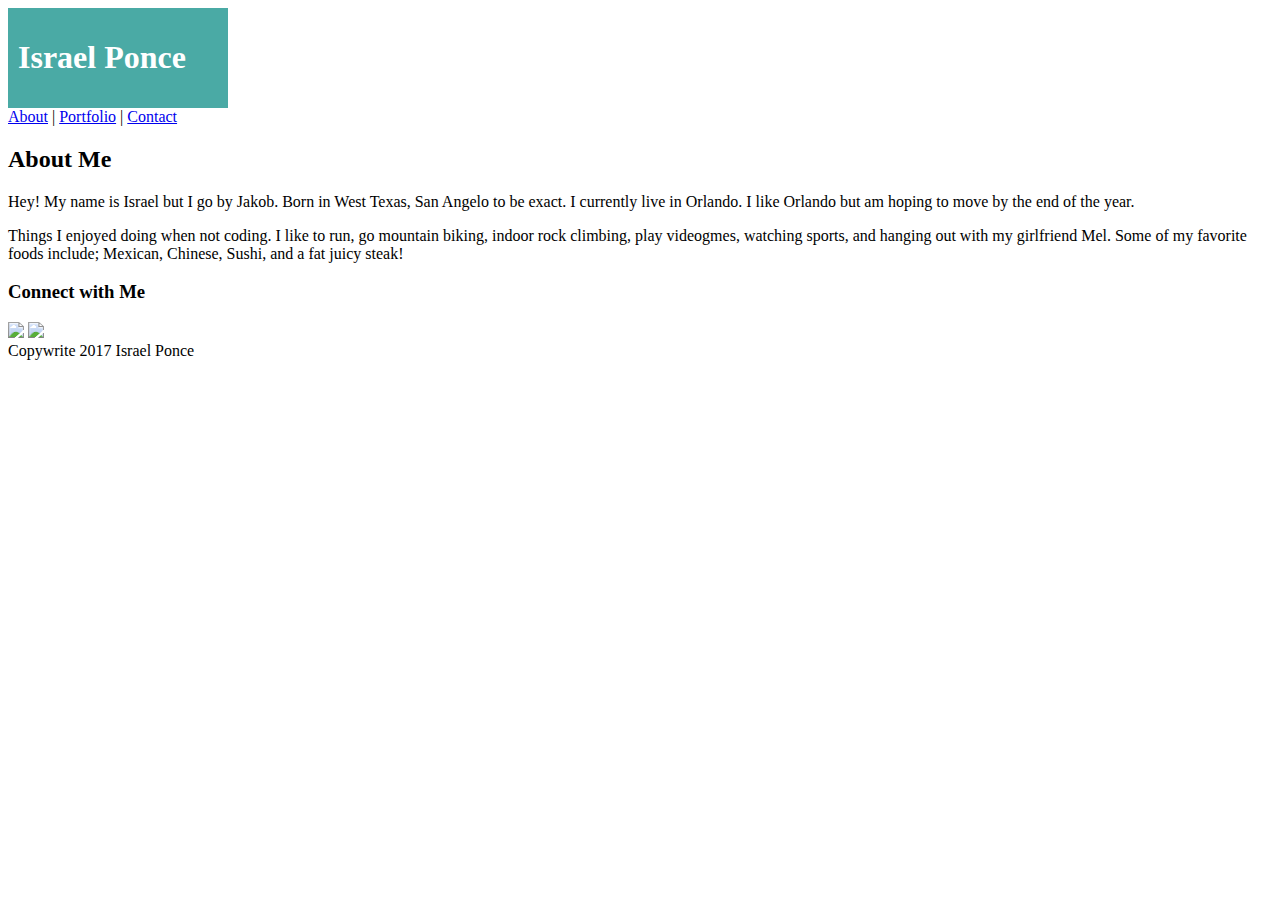
==== index.html @ 8bd91da5 "folders" ====
<!DOCTYPE html>

<html>
	<head></head>

<link rel="stylesheet" type="text/css" href="style.css">

	<div id="logo" style="background-color: #4aaaa5;color: white;padding: 10px;width: 200px"
	<header>
		<h1>Israel Ponce</h1>
	</header>
	
	</div>
<!--
	<ul id="nav">
			<li><a herf="#About">About</a></li>
			<li><a herf="#Portfolio">Porfolio</a></li>
			<li><a herf="#Contact">Contact</a></li>
		</ul>
-->
		
	<nav id="nav">

			<a href="/about/">About</a> |
			<a href="/Portfolio/">Portfolio</a> |
			<a href="/contact/">Contact</a>
		</nav> 

	<title></title>

	<body>

	<section>

	 
		<!--
		
		-->


		 

	</section>
	
	<div class="container">
	<section>

		<article>

		<h2>About Me</h2>

		<p>Hey! My name is Israel but I go by Jakob. Born in West Texas, San Angelo to be exact. I currently live in Orlando. I like Orlando but am hoping to move by the end of the year.  </p>

		<p>Things I enjoyed doing when not coding. I like to run, go mountain biking, indoor rock climbing, play videogmes, watching sports, and hanging out with my girlfriend Mel. Some of my favorite foods include; Mexican, Chinese, Sushi, and a fat juicy steak!</p>

		</article>

	</section>

	

	<aside>
		<h3>Connect with Me</h3>
		<img class="twitter" src="https://cdn0.iconfinder.com/data/icons/brands-flat-2/203/twitter-social-network-brand-logo-64.png">

		<img src="https://cdn2.iconfinder.com/data/icons/social-flat/512/googleplus-128.png">
		
	</aside>

	<footer>Copywrite 2017 Israel Ponce</footer>
		
	</body>

</html>
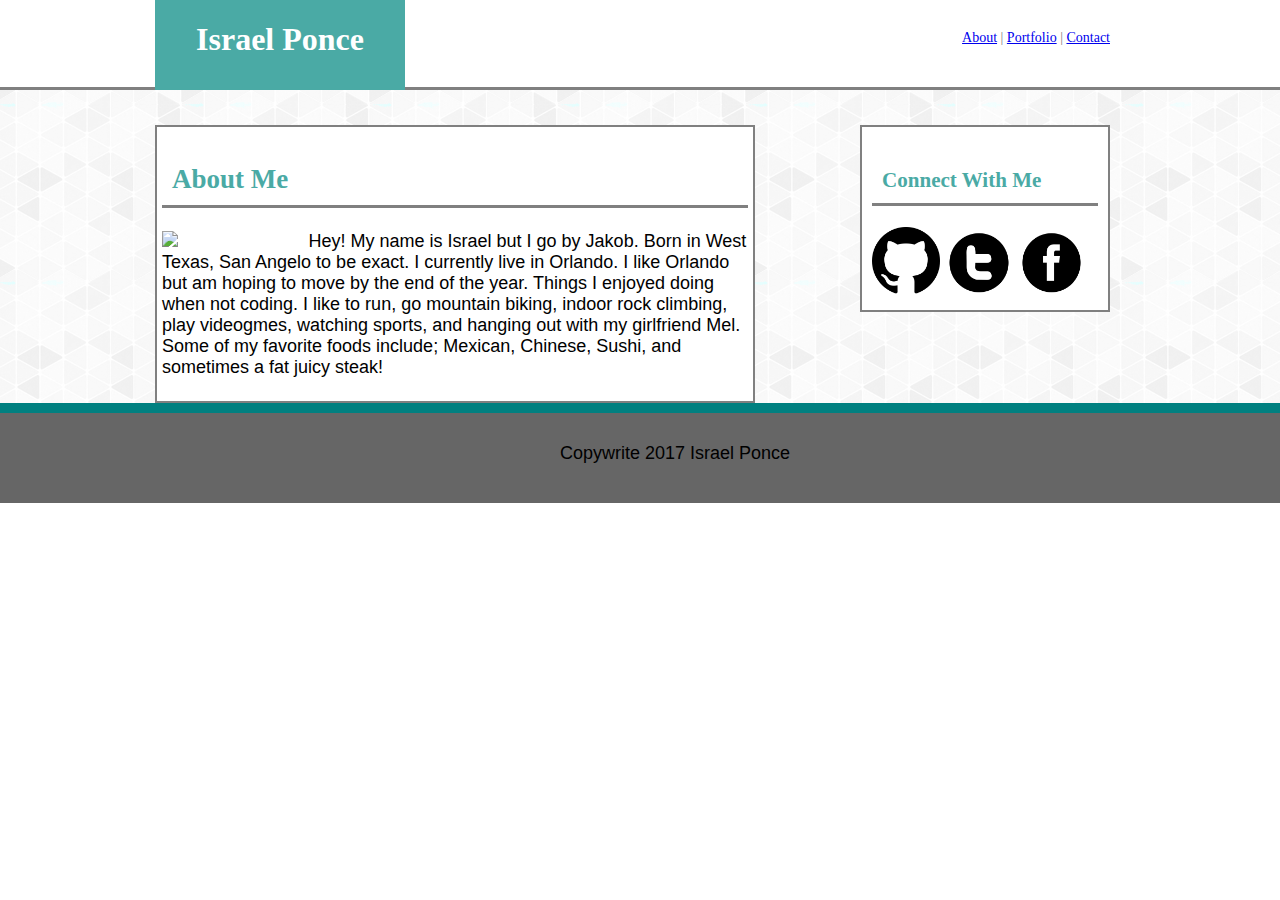
==== commit 003cf1a6: "upload1" ====
--- a/index.html
+++ b/index.html
@@ -1,74 +1,61 @@
-<!DOCTYPE html>
+<!DOCTYPE HTML>
 
 <html>
-	<head></head>
+<head>
+	<meta charset="UTF-8">
+	<title>portfolio</title>
+	<link rel="stylesheet" type="text/css" href="assets/css/style.css">
+</head
+>
+<body>
+	<div id="pagewrap">
 
-<link rel="stylesheet" type="text/css" href="style.css">
+	<header>
+		<nav>
 
-	<div id="logo" style="background-color: #4aaaa5;color: white;padding: 10px;width: 200px"
-	<header>
-		<h1>Israel Ponce</h1>
-	</header>
+		<div class=logo>
+			<h1>Israel Ponce</h1>
+		</div>
+			<li class="nav">
+			<a href="index.html">About</a> |
+			<a href="Portfolio.html">Portfolio</a> |
+			<a href="contact.html">Contact</a>
+			</li>
+		</nav>
+		</header>
+
 	
-	</div>
-<!--
-	<ul id="nav">
-			<li><a herf="#About">About</a></li>
-			<li><a herf="#Portfolio">Porfolio</a></li>
-			<li><a herf="#Contact">Contact</a></li>
-		</ul>
--->
-		
-	<nav id="nav">
-
-			<a href="/about/">About</a> |
-			<a href="/Portfolio/">Portfolio</a> |
-			<a href="/contact/">Contact</a>
-		</nav> 
-
-	<title></title>
-
-	<body>
 
 	<section>
 
-	 
-		<!--
+	<aside class="connect">
+		<h3>Connect With Me</h3>
+
+		<a href="https://github.com/1886afc">
+		<img src="assets/images/gitt.png"></a>
+		<a href="https://twitter.com/AFC__1886">
+		<img src="assets/images/twitter t.png"></a>
+		<a href="https://www.facebook.com/poncej10">
+		<img src="assets/images/F.png"></a>
 		
-		-->
-
-
-		 
-
-	</section>
-	
-	<div class="container">
-	<section>
+	</aside>
 
 		<article>
 
-		<h2>About Me</h2>
+			<h2>About Me</h2>
+			
+			<p><img id="me" src="assets/images/me.jpg" class="textwrap">Hey! My name is Israel but I go by Jakob. Born in West Texas, San Angelo to be exact. I currently live in Orlando. I like Orlando but am hoping to move by the end of the year. 
 
-		<p>Hey! My name is Israel but I go by Jakob. Born in West Texas, San Angelo to be exact. I currently live in Orlando. I like Orlando but am hoping to move by the end of the year.  </p>
-
-		<p>Things I enjoyed doing when not coding. I like to run, go mountain biking, indoor rock climbing, play videogmes, watching sports, and hanging out with my girlfriend Mel. Some of my favorite foods include; Mexican, Chinese, Sushi, and a fat juicy steak!</p>
+			Things I enjoyed doing when not coding. I like to run, go mountain biking, indoor rock climbing, play videogmes, watching sports, and hanging out with my girlfriend Mel. Some of my favorite foods include; Mexican, Chinese, Sushi, and sometimes a fat juicy steak!</p>
 
 		</article>
 
 	</section>
+		<div class=push></div>
 
-	
-
-	<aside>
-		<h3>Connect with Me</h3>
-		<img class="twitter" src="https://cdn0.iconfinder.com/data/icons/brands-flat-2/203/twitter-social-network-brand-logo-64.png">
-
-		<img src="https://cdn2.iconfinder.com/data/icons/social-flat/512/googleplus-128.png">
-		
-	</aside>
+	</div>
 
 	<footer>Copywrite 2017 Israel Ponce</footer>
-		
-	</body>
-
-</html> +	
+</body>
+</html>--- a/assets/css/style.css
+++ b/assets/css/style.css
@@ -0,0 +1,166 @@
+* {
+  box-sizing: border-box;
+  
+}
+
+
+body{
+    width: 1350px;
+    height: 100%;
+    margin: 0;
+    background-color: white;
+    
+    margin-left: ;
+}
+
+#paagewrap{
+    min-height: 100%;
+    width: 1350px;
+    margin: auto;
+    margin-bottom:-100px; 
+    }
+.logo{
+    background-color: #4aaaa5;
+    font-family: 'Georgia', Times, Times New Roman, serif;
+    color: white;
+    display: inline-block;
+    float: left;
+    padding: px;
+    margin-right: 0px;
+    margin-left:155px;
+    width: 250px;
+    height: 90px;
+    text-align: center;
+}
+
+header{
+    width: 100%;
+    height:90px;
+    border-bottom: solid;
+    border-bottom-width: 3px;
+    border-bottom-color: grey;
+
+}
+
+.nav {
+    display: inline-block;
+    padding:0px;
+    color:grey;
+    font-size:14px;
+    font-weight:;
+    font:Helvetica;
+    float: right;
+    margin-top: 30px;
+    margin-right: 240px;
+}
+
+.connect{
+    border:solid;
+    border-width: 2px;
+    border-color:grey;
+    width: 250px;
+    height: auto;
+    margin-top: 35px;
+    float: right;
+    background-color: white;
+    padding: 10px;
+    margin-right: 240px;
+}
+
+#git{  
+   
+}
+
+#me{
+    width: 25%;
+    height: auto;
+}
+
+img{
+    width: 30%;
+    height: auto;
+}
+.textwrap{
+    float: left;
+}
+article{
+    border:solid;
+    border-width: 2px;
+    border-color:grey;
+    margin-top: 35px;
+    margin-left: 155px;
+    width: 600px;
+    background-color: white;
+    font-size: 18px;
+    padding: 5px;
+    font-family: 'Arial','Helvetica Neue',Helvetica, sans-serif;
+}
+
+h2{
+     border-bottom: solid;
+    border-bottom-width: 3px;
+    border-bottom-color: grey;
+    font-family: 'Georgia', Times, Times New Roman, serif;
+    padding: 10px;
+    color:#4aaaa5;
+}
+
+h3{
+    border-bottom: solid;
+    border-bottom-width: 3px;
+    border-bottom-color: grey;
+    font-family: 'Georgia', Times, Times New Roman, serif;
+    padding: 10px;
+    color:#4aaaa5;
+    margin-top:px;
+}
+
+
+section{
+    float: left;
+    background-color: white: ;
+    width:100%;
+    margin: 0px;
+    font-family: 'Arial','Helvetica Neue',Helvetica, sans-serif;
+    font-size: 18px;
+    background-image:url("../images/gplaypattern.png");
+    background-color:;
+}
+
+
+}
+
+p{
+    background-color: white;
+    padding: 0px;
+    font-family: 'Arial','Helvetica Neue',Helvetica, sans-serif;
+    font-size: 18px;
+}
+#submit_button{
+    background-color: #4aaaa5;
+    color: white;
+
+}
+
+.push{
+    height:100px;
+}
+
+footer{
+    margin-top: 42px;
+    overflow: auto;
+    border-top: solid;
+    border-top-width: 10px;
+    border-top-color: teal;
+    background-color: #666666;
+    width: 100%;
+    height: 100px;
+    padding: 0px;
+    margin: 0px;
+    font-family: 'Arial','Helvetica Neue',Helvetica, sans-serif;
+    font-size: 18px;
+    text-align: center;
+    vertical-align: middle;
+    line-height: 80px;
+}
+    
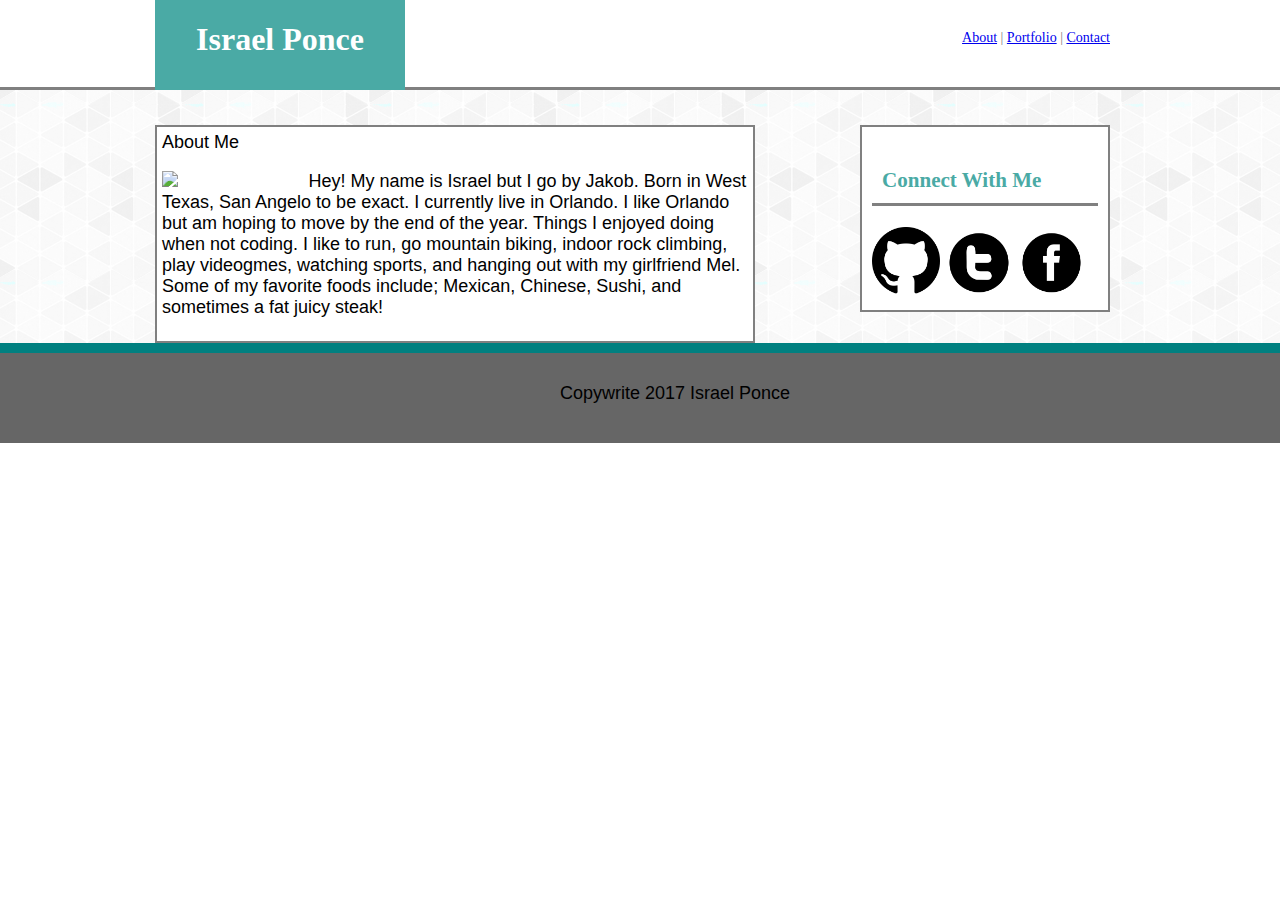
==== commit d69f06a6: "update2" ====
--- a/index.html
+++ b/index.html
@@ -42,7 +42,7 @@
 
 		<article>
 
-			<h2>About Me</h2>
+			<h2">About Me</h2>
 			
 			<p><img id="me" src="assets/images/me.jpg" class="textwrap">Hey! My name is Israel but I go by Jakob. Born in West Texas, San Angelo to be exact. I currently live in Orlando. I like Orlando but am hoping to move by the end of the year. 
 
--- a/assets/css/style.css
+++ b/assets/css/style.css
@@ -103,6 +103,17 @@
     font-family: 'Georgia', Times, Times New Roman, serif;
     padding: 10px;
     color:#4aaaa5;
+
+}
+
+h4{
+    
+    font-family: 'Georgia', Times, Times New Roman, serif;
+    padding: 10px;
+    color:white;
+    background-color: #4aaaa5
+    
+
 }
 
 h3{
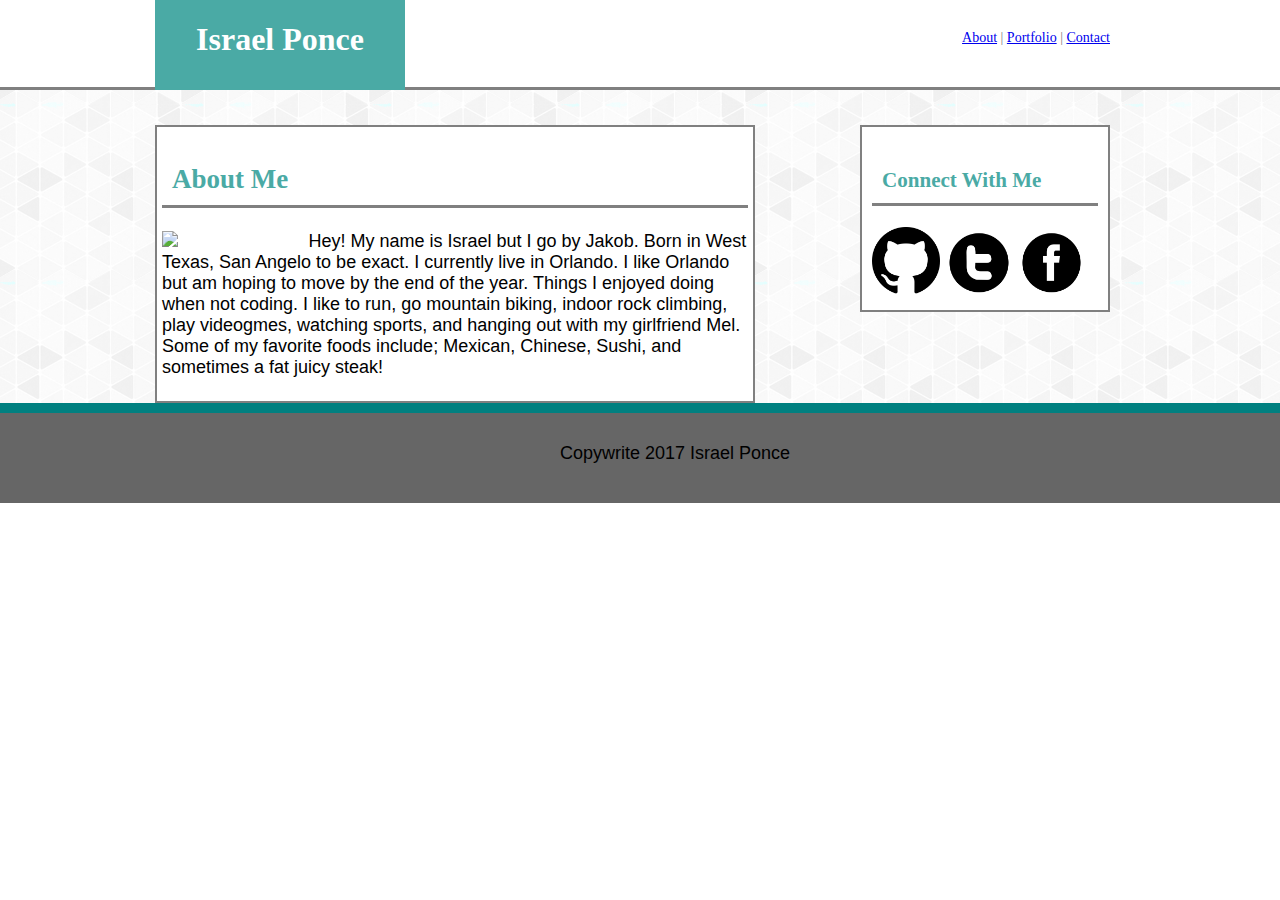
==== commit 4eb21d47: "update 3" ====
--- a/index.html
+++ b/index.html
@@ -17,9 +17,9 @@
 			<h1>Israel Ponce</h1>
 		</div>
 			<li class="nav">
-			<a href="index.html">About</a> |
-			<a href="Portfolio.html">Portfolio</a> |
-			<a href="contact.html">Contact</a>
+			<a class="link" href="index.html">About</a> |
+			<a class="link" href="Portfolio.html">Portfolio</a> |
+			<a class="link" href="contact.html">Contact</a>
 			</li>
 		</nav>
 		</header>
@@ -32,17 +32,17 @@
 		<h3>Connect With Me</h3>
 
 		<a href="https://github.com/1886afc">
-		<img src="assets/images/gitt.png"></a>
+		<img src="assets/images/gitt.png" alt="github"></a>
 		<a href="https://twitter.com/AFC__1886">
-		<img src="assets/images/twitter t.png"></a>
+		<img src="assets/images/twitter t.png" alt="twitter"></a>
 		<a href="https://www.facebook.com/poncej10">
-		<img src="assets/images/F.png"></a>
+		<img src="assets/images/F.png" alt="facebook"></a>
 		
 	</aside>
 
 		<article>
 
-			<h2">About Me</h2>
+			<h2>About Me</h2>
 			
 			<p><img id="me" src="assets/images/me.jpg" class="textwrap">Hey! My name is Israel but I go by Jakob. Born in West Texas, San Angelo to be exact. I currently live in Orlando. I like Orlando but am hoping to move by the end of the year. 
 
@@ -51,7 +51,7 @@
 		</article>
 
 	</section>
-		<div class=push></div>
+		
 
 	</div>
 
--- a/assets/css/style.css
+++ b/assets/css/style.css
@@ -13,7 +13,7 @@
     margin-left: ;
 }
 
-#paagewrap{
+#pagewrap{
     min-height: 100%;
     width: 1350px;
     margin: auto;
@@ -42,7 +42,7 @@
 
 }
 
-.nav {
+.nav{
     display: inline-block;
     padding:0px;
     color:grey;
@@ -52,6 +52,11 @@
     float: right;
     margin-top: 30px;
     margin-right: 240px;
+    
+}
+
+.link a:hover{
+    background-color: red;
 }
 
 .connect{
@@ -107,7 +112,10 @@
 }
 
 h4{
-    
+    position: absolute;
+    top:50px;
+    left: 0;
+    width: 30%;
     font-family: 'Georgia', Times, Times New Roman, serif;
     padding: 10px;
     color:white;
@@ -174,4 +182,4 @@
     vertical-align: middle;
     line-height: 80px;
 }
-    
+    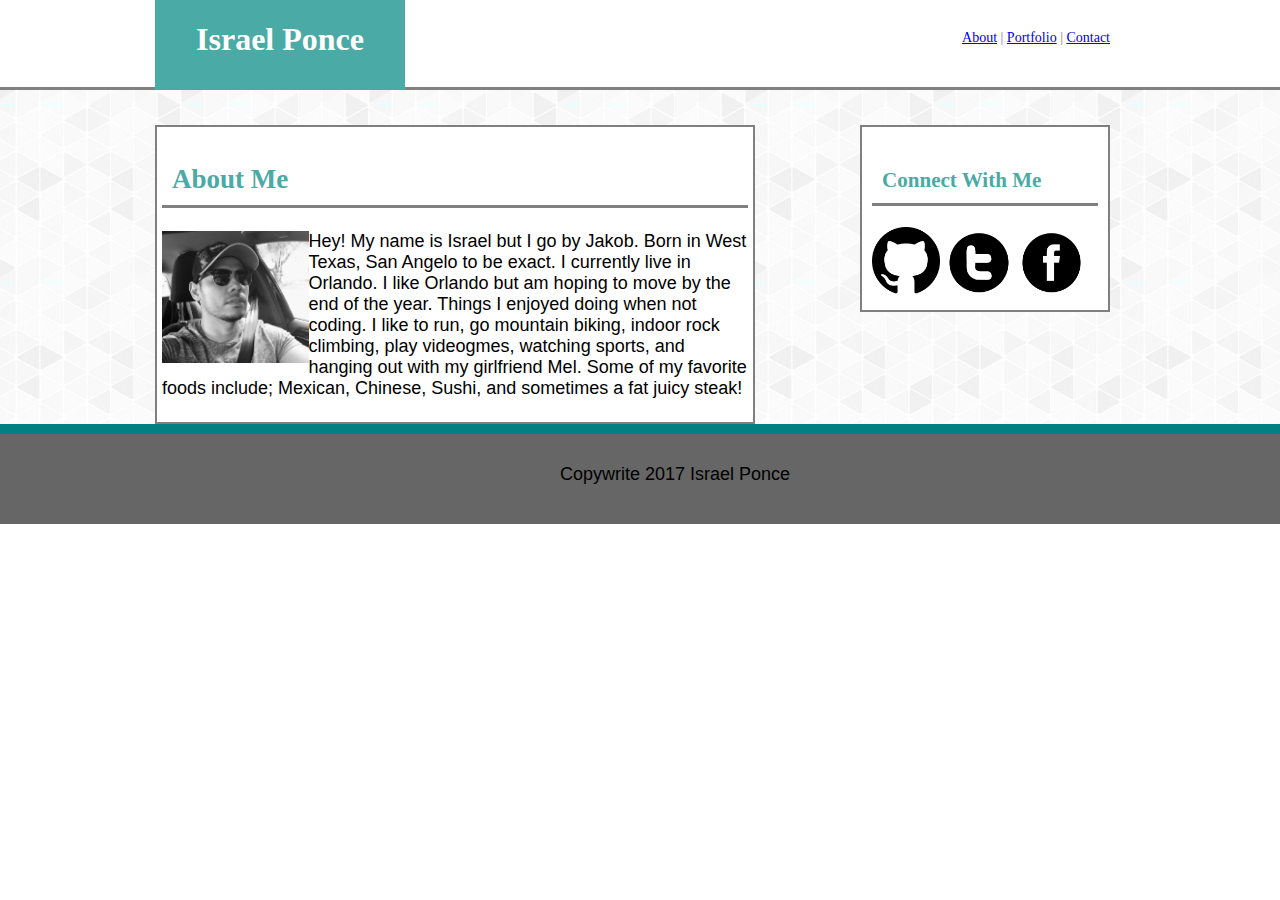
==== commit b8361642: "finally" ====
--- a/index.html
+++ b/index.html
@@ -4,9 +4,10 @@
 <head>
 	<meta charset="UTF-8">
 	<title>portfolio</title>
+	<!--<link rel="stylesheet" type="text/css" href="assets/css/reset.css">-->
 	<link rel="stylesheet" type="text/css" href="assets/css/style.css">
-</head
->
+</head>
+
 <body>
 	<div id="pagewrap">
 
@@ -44,7 +45,7 @@
 
 			<h2>About Me</h2>
 			
-			<p><img id="me" src="assets/images/me.jpg" class="textwrap">Hey! My name is Israel but I go by Jakob. Born in West Texas, San Angelo to be exact. I currently live in Orlando. I like Orlando but am hoping to move by the end of the year. 
+			<p><img id="me" src="assets/images/me.png" class="textwrap">Hey! My name is Israel but I go by Jakob. Born in West Texas, San Angelo to be exact. I currently live in Orlando. I like Orlando but am hoping to move by the end of the year. 
 
 			Things I enjoyed doing when not coding. I like to run, go mountain biking, indoor rock climbing, play videogmes, watching sports, and hanging out with my girlfriend Mel. Some of my favorite foods include; Mexican, Chinese, Sushi, and sometimes a fat juicy steak!</p>
 
